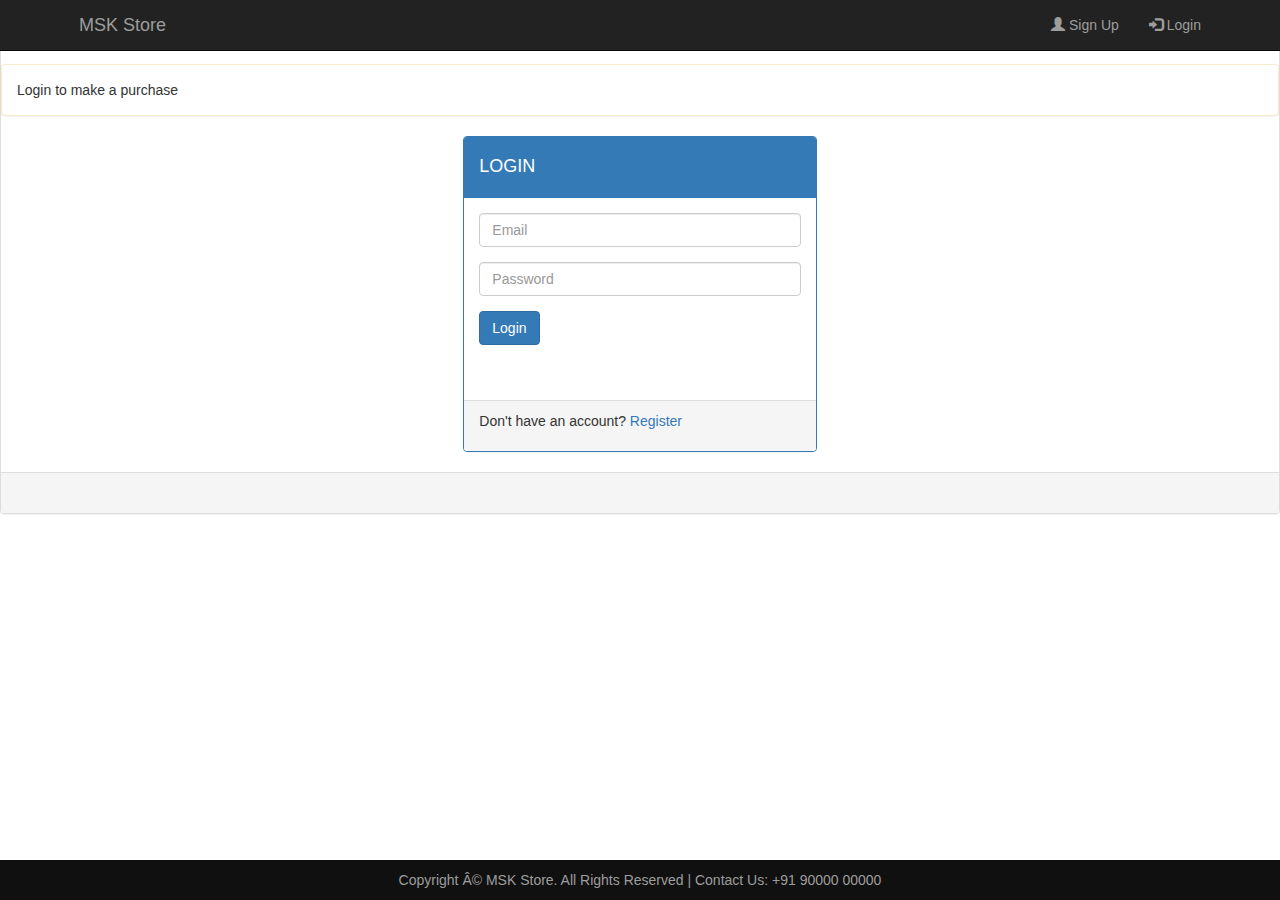
==== login.html @ 35c42353 "First" ====
<!DOCTYPE html>
<html>
  <head>
    <link rel="stylesheet" href="https://maxcdn.bootstrapcdn.com/bootstrap/3.3.7/css/bootstrap.min.css" >
    <!--jQuery library--> 
    <script src="https://ajax.googleapis.com/ajax/libs/jquery/1.12.4/jquery.min.js"></script>
    <!--Latest compiled and minified JavaScript--> 
    <script src="https://maxcdn.bootstrapcdn.com/bootstrap/3.3.7/js/bootstrap.min.js"></script>
    <meta name="viewport" content="width=device-width, initial-scale=1">
            <link rel="stylesheet" href="lo.css" type="text/css">

    <title>Login page</title>
  </head>
<body>
    <nav class="navbar navbar-inverse navbar-fixed-top">
            <div class="container">
                <div class="navbar-header">
                    <button type="button" class="navbar-toggle" data-toggle="collapse" data-target="#myNavbar">
                        <span class="icon-bar"></span>
                        <span class="icon-bar"></span>
                        <span class="icon-bar"></span>                        
                    </button>
                    <a class="navbar-brand" href="index.html">MSK Store</a>
                </div>
                <div class="collapse navbar-collapse" id="myNavbar">
                    <ul class="nav navbar-nav navbar-right">
                        <li><a href="signup.html"><span class="glyphicon glyphicon-user"></span> Sign Up</a></li>
                        <li><a href="login.html"><span class="glyphicon glyphicon-log-in"></span> Login</a></li>
                    </ul>
        </div>
      </div>
    </nav>
    
    <div class="panel panel-default">
    	<p><h2>testtt</h2></p>
    	

  <div class="panel panel-warning panel-body ">Login to make a purchase</div>
      <div class="container">
            <div class="row">
                <div class="col-xs-4 col-xs-offset-4">
                    <div class="panel panel-primary" >
                        <div class="panel-heading">
                            <h4>LOGIN</h4>
                        </div>
                        <div class="panel-body">
                            <form>
                                <div class="form-group">
                                    <input type="email" class="form-control"  placeholder="Email" name="e-mail" required = "true">
                                </div>
                                <div class="form-group">
                                    <input type="password" class="form-control" placeholder="Password" name="password" required = "true">
                                </div>
                                <button type="submit" name="submit" class="btn btn-primary">Login</button><br><br>
                            </form><br/>
                        </div>
                        <div class="panel-footer"><p>Don't have an account? <a href="#">Register</a></p></div>
                    </div>
                </div>
            </div>
        </div>

  <div class="panel-footer"><h1></h1></div>
</div>



     


        <footer>
            <div class="container">
                <center>
                    Copyright Â© MSK Store. All Rights Reserved | Contact Us: +91 90000 00000
                </center>
            </div>
        </footer>
  </body>
</html>

<!--
	body{
    position: relative;
    max-height: 100px;
}

.container{
    width:90%;     
    margin:auto;     
    overflow:hidden; 
}

footer{
   
   /* position: fixed;*/
    bottom: 0;
    width: 100%; 
    padding: 10px 0;
    background-color: #101010; 
    color:#9d9d9d; 
    
}
-->
---- lo.css ----
body{
    position: relative;
    max-height: 100px;
}

.container{
    width:90%;     
    margin:auto;     
    overflow:hidden; 
}

footer{
   
    position: fixed;
    bottom: 0;
    width: 100%; 
    padding: 10px 0;
    background-color: #101010; 
    color:#9d9d9d; 
    
}
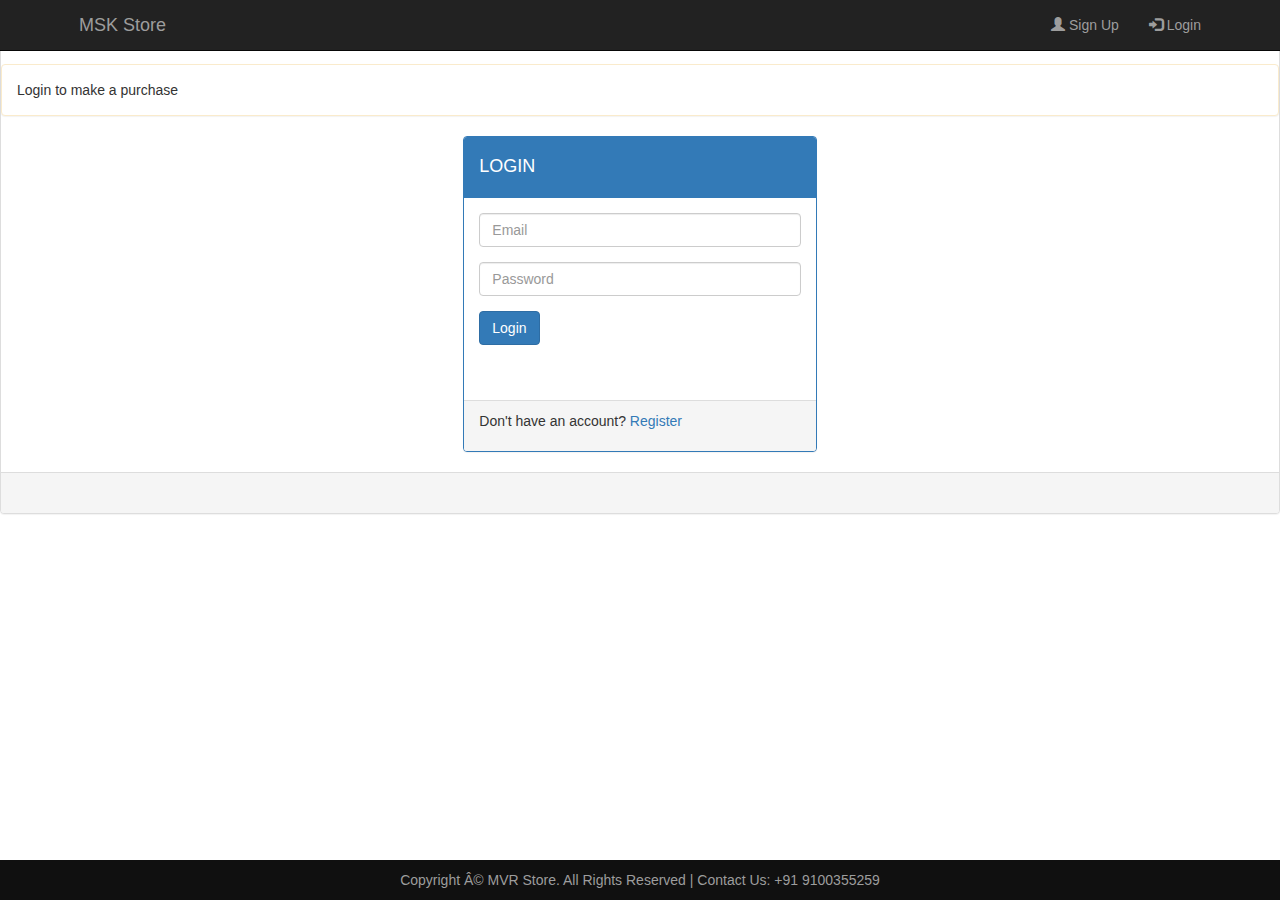
==== commit 4db29856: "Second" ====
--- a/login.html
+++ b/login.html
@@ -71,7 +71,7 @@
         <footer>
             <div class="container">
                 <center>
-                    Copyright Â© MSK Store. All Rights Reserved | Contact Us: +91 90000 00000
+                    Copyright Â© MVR Store. All Rights Reserved | Contact Us: +91 9100355259
                 </center>
             </div>
         </footer>
